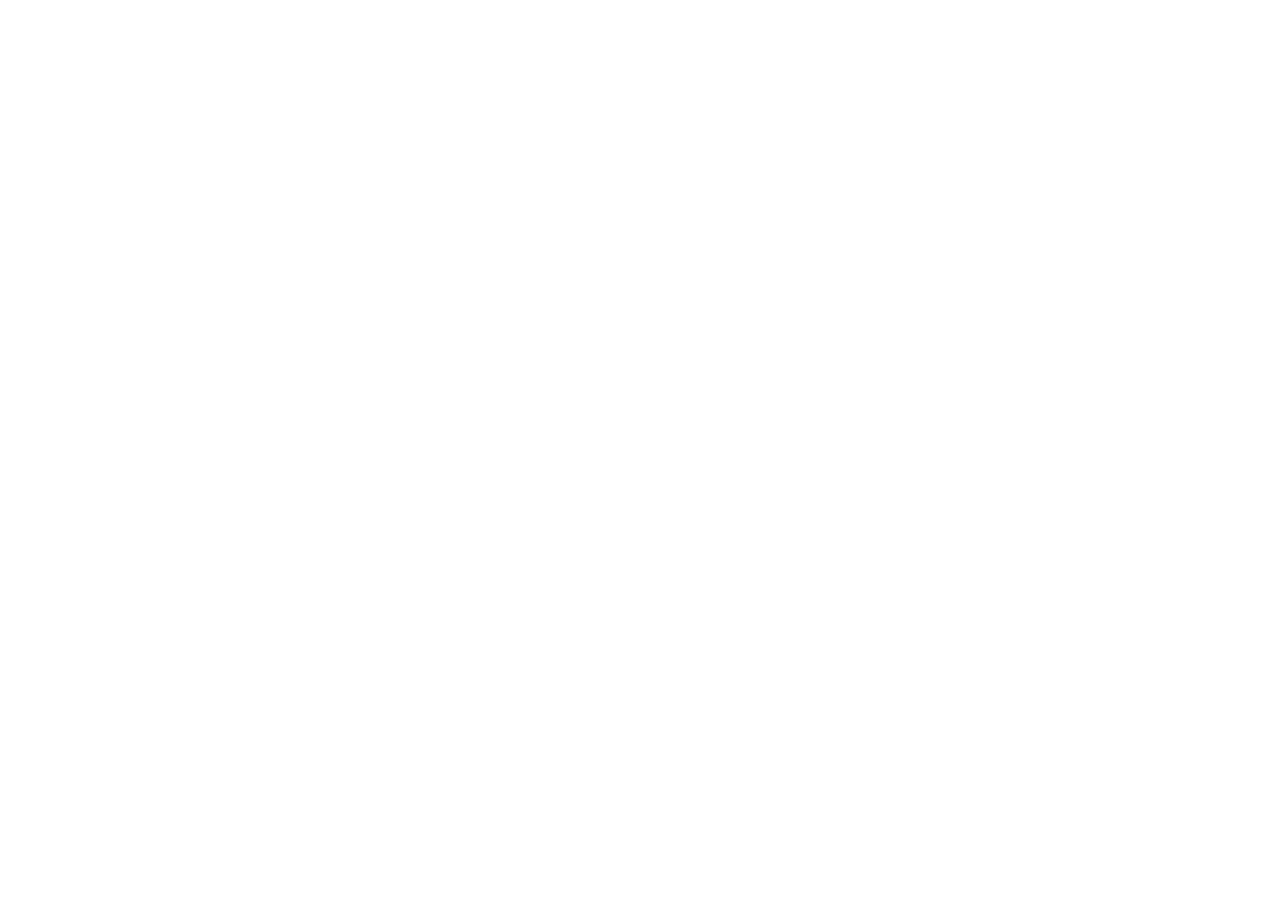
==== index.html @ d3227fc4 "Estructura bÃasica" ====
<!DOCTYPE html>
<html lang="en">
<head>
    <meta charset="UTF-8">
    <meta http-equiv="X-UA-Compatible" content="IE=edge">
    <meta name="viewport" content="width=device-width, initial-scale=1.0">
    <title>Document</title>
</head>
<body>
    
</body>
</html>
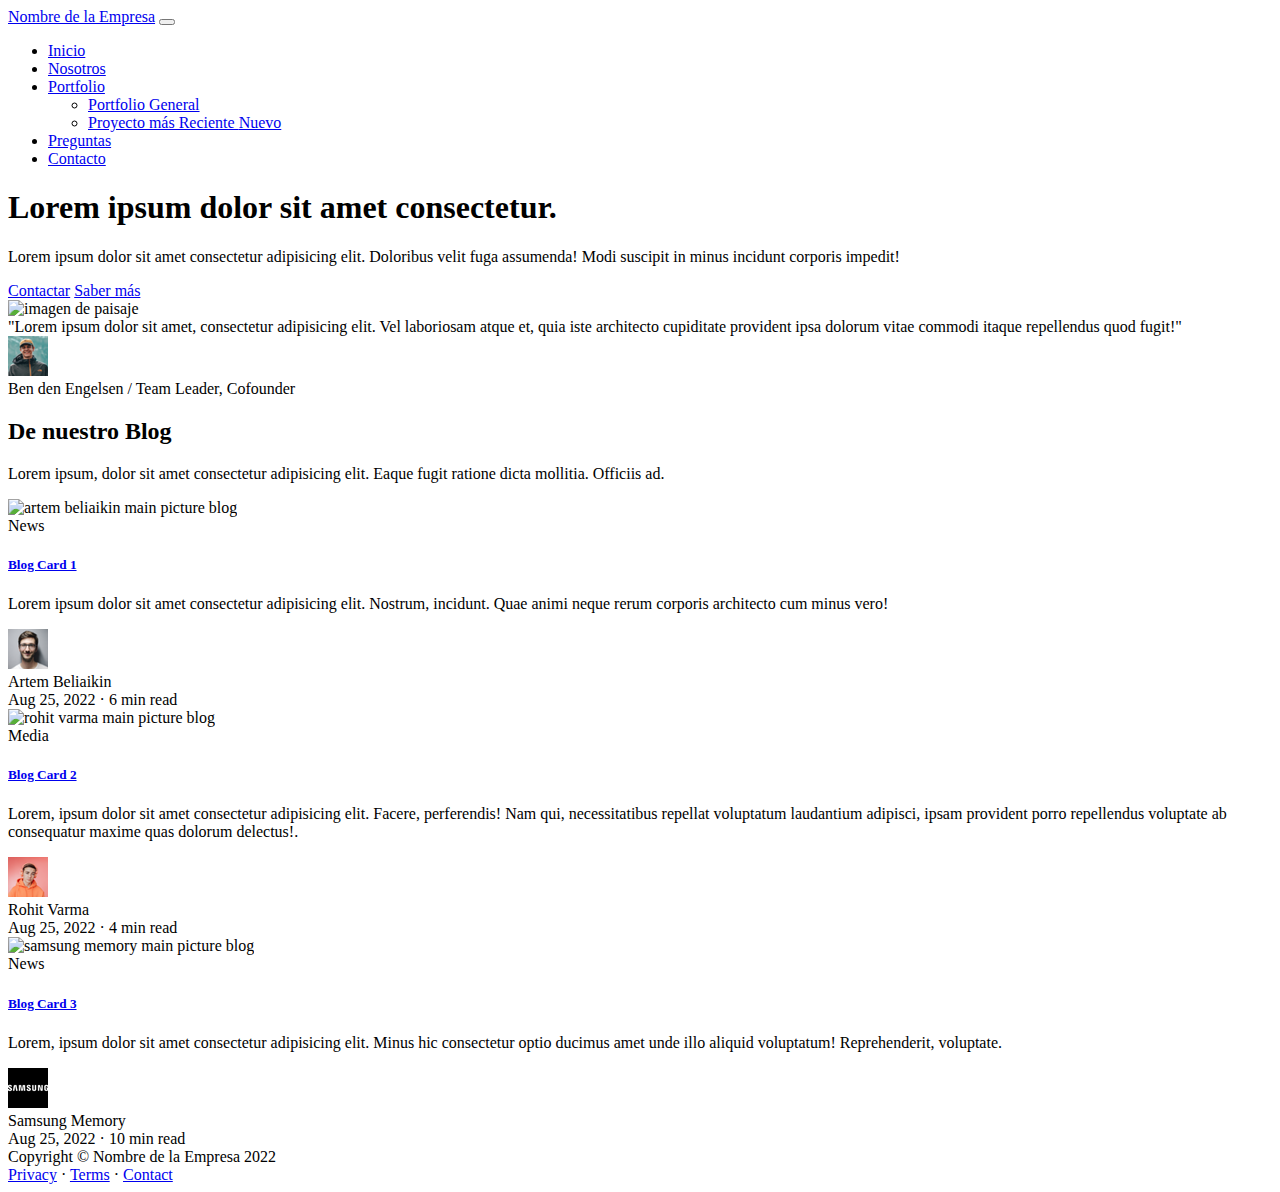
==== commit ed808f4d: "agregue archivos y complete la estructura del index" ====
--- a/index.html
+++ b/index.html
@@ -1,12 +1,247 @@
 <!DOCTYPE html>
 <html lang="en">
+
 <head>
     <meta charset="UTF-8">
     <meta http-equiv="X-UA-Compatible" content="IE=edge">
     <meta name="viewport" content="width=device-width, initial-scale=1.0">
-    <title>Document</title>
+
+    <title>Ian Ham (Desafio 5 Clase 11)</title>
+
+    <!-- BOOTSTRAP ICONS-->
+    <link href="https://cdn.jsdelivr.net/npm/bootstrap-icons@1.5.0/font/bootstrap-icons.css" rel="stylesheet" />
+    <!-- BOOTSTRAP CSS -->
+    <link href="https://cdn.jsdelivr.net/npm/bootstrap@5.2.0/dist/css/bootstrap.min.css" rel="stylesheet"
+        integrity="sha384-gH2yIJqKdNHPEq0n4Mqa/HGKIhSkIHeL5AyhkYV8i59U5AR6csBvApHHNl/vI1Bx" crossorigin="anonymous">
+    <!-- MY CSS -->
+    <link rel="stylesheet" href="./css/style.css">
 </head>
-<body>
-    
+
+<body class="d-flex flex-column h-100">
+
+
+
+    <main class="flex-shrink-0">
+        <!-- NAVIGATION-->
+        <nav class="navbar navbar-expand-lg navbar-dark bg-dark">
+            <div class="container px-5">
+                <a class="navbar-brand" href="index.html">Nombre de la Empresa</a>
+                <button class="navbar-toggler" type="button" data-bs-toggle="collapse"
+                    data-bs-target="#navbarSupportedContent" aria-controls="navbarSupportedContent"
+                    aria-expanded="false" aria-label="Toggle navigation">
+                    <span class="navbar-toggler-icon"></span>
+                </button>
+                <div class="collapse navbar-collapse" id="navbarSupportedContent">
+                    <ul class="navbar-nav ms-auto mb-2 mb-lg-0">
+                        <li class="nav-item">
+                            <a class="nav-link" href="index.html">Inicio</a>
+                        </li>
+                        <li class="nav-item">
+                            <a class="nav-link" href="./pages/about.html">Nosotros</a>
+                        </li>
+                        <li class="nav-item dropdown">
+                            <a class="nav-link dropdown-toggle" id="navbarDropdownPortfolio" href="#" role="button"
+                                data-bs-toggle="dropdown" aria-expanded="false">Portfolio</a>
+                            <ul class="dropdown-menu dropdown-menu-end" aria-labelledby="navbarDropdownPortfolio">
+                                <li>
+                                    <a class="dropdown-item" href="./pages/general-portfolio.html">Portfolio General</a>
+                                </li>
+                                <li>
+                                    <a class="dropdown-item" href="./pages/most-recent-project.html">Proyecto más
+                                        Reciente <span class="badge bg-info">Nuevo</span>
+                                    </a>
+                                </li>
+                            </ul>
+                        </li>
+                        <li class="nav-item">
+                            <a class="nav-link" href="./pages/preguntas.html">Preguntas</a>
+                        </li>
+                        <li class="nav-item">
+                            <a class="nav-link" href="./pages/contact.html">Contacto</a>
+                        </li>
+                    </ul>
+                </div>
+            </div>
+        </nav>
+
+
+
+        <!-- HEADER-->
+        <header class="bg-dark py-5">
+            <div class="container px-5">
+                <div class="row gx-5 align-items-center justify-content-center">
+                    <div class="col-lg-8 col-xl-7 col-xxl-6">
+                        <div class="my-5 text-center text-xl-start">
+                            <h1 class="display-5 fw-bolder text-white mb-2">Lorem ipsum dolor sit amet consectetur.</h1>
+                            <p class="lead fw-normal text-white-50 mb-4">Lorem ipsum dolor sit amet consectetur
+                                adipisicing elit. Doloribus velit fuga assumenda! Modi suscipit in minus incidunt
+                                corporis impedit!</p>
+                            <div class="d-grid gap-3 d-sm-flex justify-content-sm-center justify-content-xl-start">
+                                <a class="btn btn-primary btn-lg px-4 me-sm-3" href="./pages/contact.html">Contactar</a>
+                                <a class="btn btn-outline-light btn-lg px-4" href="./pages/about.html">Saber más</a>
+                            </div>
+                        </div>
+                    </div>
+                    <div class="col-xl-5 col-xxl-6 d-none d-xl-block text-center">
+                        <img class="img-fluid rounded-3 my-5"
+                            src="https://images.unsplash.com/photo-1551632811-561732d1e306?ixlib=rb-1.2.1&ixid=MnwxMjA3fDB8MHxwaG90by1wYWdlfHx8fGVufDB8fHx8&auto=format&fit=crop&w=1170&q=80"
+                            alt="imagen de paisaje" />
+                    </div>
+                </div>
+            </div>
+        </header>
+
+
+
+        <!-- TESTIMONIAL SECTION-->
+        <div class="py-5 bg-light">
+            <div class="container px-5 my-5">
+                <div class="row gx-5 justify-content-center">
+                    <div class="col-lg-10 col-xl-7">
+                        <div class="text-center">
+                            <div class="fs-4 mb-4 fst-italic">"Lorem ipsum dolor sit amet, consectetur adipisicing elit.
+                                Vel laboriosam atque et, quia iste architecto cupiditate provident ipsa dolorum vitae
+                                commodi itaque repellendus quod fugit!"</div>
+                            <div class="d-flex align-items-center justify-content-center">
+                                <img class="rounded-circle me-3" src="./assets/img/index/ben-den-engelsen.png"
+                                    alt="ben den engelsen" />
+                                <div class="fw-bold">
+                                    Ben den Engelsen
+                                    <span class="fw-bold text-primary mx-1">/</span>
+                                    Team Leader, Cofounder
+                                </div>
+                            </div>
+                        </div>
+                    </div>
+                </div>
+            </div>
+        </div>
+
+
+
+        <!-- BLOG SECTION-->
+        <section class="py-5">
+            <div class="container px-5 my-5">
+                <div class="row gx-5 justify-content-center">
+                    <div class="col-lg-8 col-xl-6">
+                        <div class="text-center">
+                            <h2 class="fw-bolder">De nuestro Blog</h2>
+                            <p class="lead fw-normal text-muted mb-5">Lorem ipsum, dolor sit amet consectetur
+                                adipisicing elit. Eaque fugit ratione dicta mollitia. Officiis ad.</p>
+                        </div>
+                    </div>
+                </div>
+                <div class="row gx-5">
+                    <div class="col-lg-4 mb-5">
+                        <div class="card h-100 shadow border-0">
+                            <img class="card-img-top" src="https://images.unsplash.com/photo-1604430456280-43f652c497aa?ixlib=rb-1.2.1&ixid=MnwxMjA3fDB8MHxzZWFyY2h8MXx8bGFuZHNjYXBlJTIwcGhvdG9ncmFwaHl8ZW58MHwwfDB8fA%3D%3D&auto=format&fit=crop&w=500&q=60" alt="artem beliaikin main picture blog" />
+                            <div class="card-body p-4">
+                                <div class="badge bg-primary bg-gradient rounded-pill mb-2">News</div>
+                                <a class="text-decoration-none link-dark stretched-link" href="#!">
+                                    <h5 class="card-title mb-3">Blog Card 1</h5>
+                                </a>
+                                <p class="card-text mb-0">Lorem ipsum dolor sit amet consectetur adipisicing elit.
+                                    Nostrum, incidunt. Quae animi neque rerum corporis architecto cum minus vero!</p>
+                            </div>
+                            <div class="card-footer p-4 pt-0 bg-transparent border-top-0">
+                                <div class="d-flex align-items-end justify-content-between">
+                                    <div class="d-flex align-items-center">
+                                        <img class="rounded-circle me-3"
+                                            src="./assets/img/index/artem beliaikin.png" alt="artem beliaikin" />
+                                        <div class="small">
+                                            <div class="fw-bold">Artem Beliaikin</div>
+                                            <div class="text-muted">Aug 25, 2022 &middot; 6 min read</div>
+                                        </div>
+                                    </div>
+                                </div>
+                            </div>
+                        </div>
+                    </div>
+                    <div class="col-lg-4 mb-5">
+                        <div class="card h-100 shadow border-0">
+                            <img class="card-img-top" src="https://images.unsplash.com/photo-1605025169915-987049301f31?ixlib=rb-1.2.1&ixid=MnwxMjA3fDB8MHxwaG90by1wYWdlfHx8fGVufDB8fHx8&auto=format&fit=crop&w=1170&q=80" alt="rohit varma main picture blog" />
+                            <div class="card-body p-4">
+                                <div class="badge bg-primary bg-gradient rounded-pill mb-2">Media</div>
+                                <a class="text-decoration-none link-dark stretched-link" href="#!">
+                                    <h5 class="card-title mb-3">Blog Card 2</h5>
+                                </a>
+                                <p class="card-text mb-0">Lorem, ipsum dolor sit amet consectetur adipisicing elit.
+                                    Facere, perferendis! Nam qui, necessitatibus repellat voluptatum laudantium
+                                    adipisci, ipsam provident porro repellendus voluptate ab consequatur maxime quas
+                                    dolorum delectus!.</p>
+                            </div>
+                            <div class="card-footer p-4 pt-0 bg-transparent border-top-0">
+                                <div class="d-flex align-items-end justify-content-between">
+                                    <div class="d-flex align-items-center">
+                                        <img class="rounded-circle me-3"
+                                            src="./assets/img/index/rohit varma.png" alt="rohit varma" />
+                                        <div class="small">
+                                            <div class="fw-bold">Rohit Varma</div>
+                                            <div class="text-muted">Aug 25, 2022 &middot; 4 min read</div>
+                                        </div>
+                                    </div>
+                                </div>
+                            </div>
+                        </div>
+                    </div>
+                    <div class="col-lg-4 mb-5">
+                        <div class="card h-100 shadow border-0">
+                            <img class="card-img-top" src="https://images.unsplash.com/photo-1623588958271-8c019027feed?ixlib=rb-1.2.1&ixid=MnwxMjA3fDB8MHxwaG90by1wYWdlfHx8fGVufDB8fHx8&auto=format&fit=crop&w=1170&q=80" alt="samsung memory main picture blog" />
+                            <div class="card-body p-4">
+                                <div class="badge bg-primary bg-gradient rounded-pill mb-2">News</div>
+                                <a class="text-decoration-none link-dark stretched-link" href="#!">
+                                    <h5 class="card-title mb-3">Blog Card 3</h5>
+                                </a>
+                                <p class="card-text mb-0">Lorem, ipsum dolor sit amet consectetur adipisicing elit. Minus hic consectetur optio ducimus amet unde illo aliquid voluptatum! Reprehenderit, voluptate.</p>
+                            </div>
+                            <div class="card-footer p-4 pt-0 bg-transparent border-top-0">
+                                <div class="d-flex align-items-end justify-content-between">
+                                    <div class="d-flex align-items-center">
+                                        <img class="rounded-circle me-3"
+                                            src="./assets/img/index/samsung memory.png" alt="samsung memory" />
+                                        <div class="small">
+                                            <div class="fw-bold">Samsung Memory</div>
+                                            <div class="text-muted">Aug 25, 2022 &middot; 10 min read</div>
+                                        </div>
+                                    </div>
+                                </div>
+                            </div>
+                        </div>
+                    </div>
+                </div>
+            </div>
+        </section>
+    </main>
+
+
+
+    <!-- Footer-->
+    <footer class="bg-dark py-4 mt-auto">
+        <div class="container px-5">
+            <div class="row align-items-center justify-content-between flex-column flex-sm-row">
+                <div class="col-auto">
+                    <div class="small m-0 text-white">Copyright &copy; Nombre de la Empresa 2022</div>
+                </div>
+                <div class="col-auto">
+                    <a class="link-light small" href="#!">Privacy</a>
+                    <span class="text-white mx-1">&middot;</span>
+                    <a class="link-light small" href="#!">Terms</a>
+                    <span class="text-white mx-1">&middot;</span>
+                    <a class="link-light small" href="#!">Contact</a>
+                </div>
+            </div>
+        </div>
+    </footer>
+
+
+
+
+
+    <!-- Bootstrap core JS-->
+    <script src="https://cdn.jsdelivr.net/npm/bootstrap@5.2.0/dist/js/bootstrap.bundle.min.js"
+        integrity="sha384-A3rJD856KowSb7dwlZdYEkO39Gagi7vIsF0jrRAoQmDKKtQBHUuLZ9AsSv4jD4Xa"
+        crossorigin="anonymous"></script>
+
 </body>
+
 </html>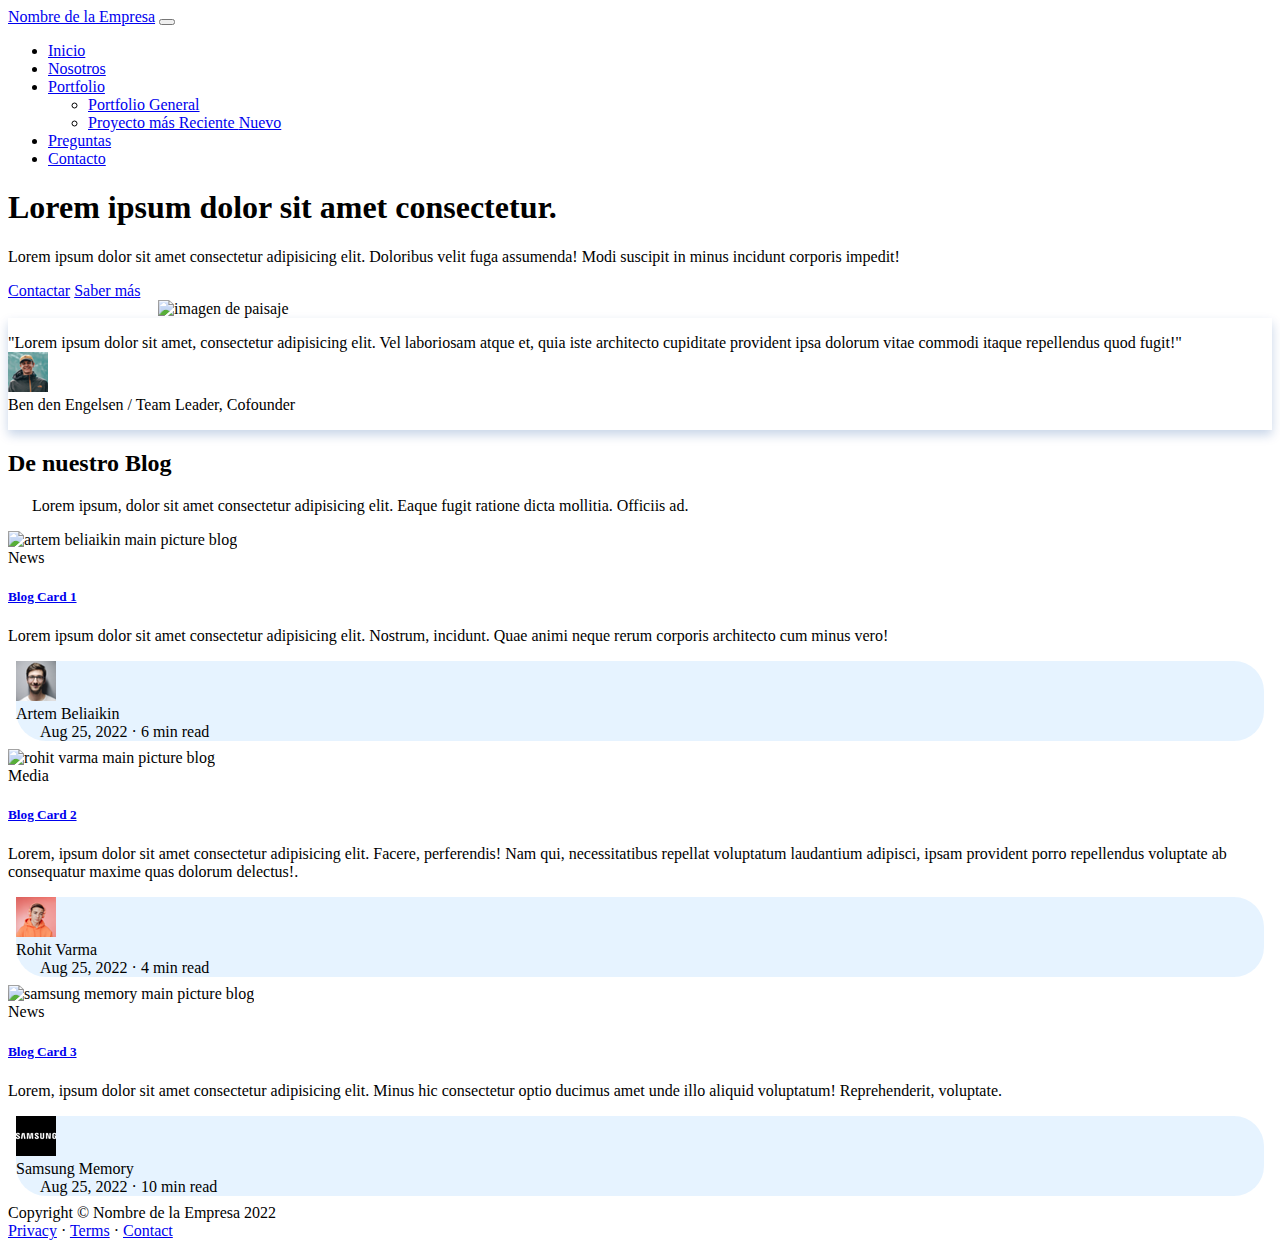
==== commit 7f7ee41e: "agregue estilos que se superponen en diferentes archivos" ====
--- a/index.html
+++ b/index.html
@@ -8,7 +8,7 @@
 
     <title>Ian Ham (Desafio 5 Clase 11)</title>
 
-    <!-- BOOTSTRAP ICONS-->
+    <!-- BOOTSTRAP ICONS -->
     <link href="https://cdn.jsdelivr.net/npm/bootstrap-icons@1.5.0/font/bootstrap-icons.css" rel="stylesheet" />
     <!-- BOOTSTRAP CSS -->
     <link href="https://cdn.jsdelivr.net/npm/bootstrap@5.2.0/dist/css/bootstrap.min.css" rel="stylesheet"
@@ -19,10 +19,9 @@
 
 <body class="d-flex flex-column h-100">
 
-
-
     <main class="flex-shrink-0">
-        <!-- NAVIGATION-->
+
+        <!-- NAVIGATION -->
         <nav class="navbar navbar-expand-lg navbar-dark bg-dark">
             <div class="container px-5">
                 <a class="navbar-brand" href="index.html">Nombre de la Empresa</a>
@@ -66,7 +65,7 @@
 
 
 
-        <!-- HEADER-->
+        <!-- HEADER -->
         <header class="bg-dark py-5">
             <div class="container px-5">
                 <div class="row gx-5 align-items-center justify-content-center">
@@ -82,7 +81,7 @@
                             </div>
                         </div>
                     </div>
-                    <div class="col-xl-5 col-xxl-6 d-none d-xl-block text-center">
+                    <div class="col-xl-5 col-xxl-6 d-none d-xl-block text-center img-index">
                         <img class="img-fluid rounded-3 my-5"
                             src="https://images.unsplash.com/photo-1551632811-561732d1e306?ixlib=rb-1.2.1&ixid=MnwxMjA3fDB8MHxwaG90by1wYWdlfHx8fGVufDB8fHx8&auto=format&fit=crop&w=1170&q=80"
                             alt="imagen de paisaje" />
@@ -93,9 +92,9 @@
 
 
 
-        <!-- TESTIMONIAL SECTION-->
+        <!-- TESTIMONIAL SECTION -->
         <div class="py-5 bg-light">
-            <div class="container px-5 my-5">
+            <div class="container px-5 my-5 testimonial-section-box-shadow">
                 <div class="row gx-5 justify-content-center">
                     <div class="col-lg-10 col-xl-7">
                         <div class="text-center">
@@ -119,7 +118,7 @@
 
 
 
-        <!-- BLOG SECTION-->
+        <!-- BLOG SECTION -->
         <section class="py-5">
             <div class="container px-5 my-5">
                 <div class="row gx-5 justify-content-center">
@@ -137,13 +136,13 @@
                             <img class="card-img-top" src="https://images.unsplash.com/photo-1604430456280-43f652c497aa?ixlib=rb-1.2.1&ixid=MnwxMjA3fDB8MHxzZWFyY2h8MXx8bGFuZHNjYXBlJTIwcGhvdG9ncmFwaHl8ZW58MHwwfDB8fA%3D%3D&auto=format&fit=crop&w=500&q=60" alt="artem beliaikin main picture blog" />
                             <div class="card-body p-4">
                                 <div class="badge bg-primary bg-gradient rounded-pill mb-2">News</div>
-                                <a class="text-decoration-none link-dark stretched-link" href="#!">
+                                <a class="text-decoration-none link-dark stretched-link" href="#">
                                     <h5 class="card-title mb-3">Blog Card 1</h5>
                                 </a>
                                 <p class="card-text mb-0">Lorem ipsum dolor sit amet consectetur adipisicing elit.
                                     Nostrum, incidunt. Quae animi neque rerum corporis architecto cum minus vero!</p>
                             </div>
-                            <div class="card-footer p-4 pt-0 bg-transparent border-top-0">
+                            <div class="card-footer p-2 border-top-0">
                                 <div class="d-flex align-items-end justify-content-between">
                                     <div class="d-flex align-items-center">
                                         <img class="rounded-circle me-3"
@@ -162,7 +161,7 @@
                             <img class="card-img-top" src="https://images.unsplash.com/photo-1605025169915-987049301f31?ixlib=rb-1.2.1&ixid=MnwxMjA3fDB8MHxwaG90by1wYWdlfHx8fGVufDB8fHx8&auto=format&fit=crop&w=1170&q=80" alt="rohit varma main picture blog" />
                             <div class="card-body p-4">
                                 <div class="badge bg-primary bg-gradient rounded-pill mb-2">Media</div>
-                                <a class="text-decoration-none link-dark stretched-link" href="#!">
+                                <a class="text-decoration-none link-dark stretched-link" href="#">
                                     <h5 class="card-title mb-3">Blog Card 2</h5>
                                 </a>
                                 <p class="card-text mb-0">Lorem, ipsum dolor sit amet consectetur adipisicing elit.
@@ -170,7 +169,7 @@
                                     adipisci, ipsam provident porro repellendus voluptate ab consequatur maxime quas
                                     dolorum delectus!.</p>
                             </div>
-                            <div class="card-footer p-4 pt-0 bg-transparent border-top-0">
+                            <div class="card-footer p-2 border-top-0">
                                 <div class="d-flex align-items-end justify-content-between">
                                     <div class="d-flex align-items-center">
                                         <img class="rounded-circle me-3"
@@ -189,12 +188,12 @@
                             <img class="card-img-top" src="https://images.unsplash.com/photo-1623588958271-8c019027feed?ixlib=rb-1.2.1&ixid=MnwxMjA3fDB8MHxwaG90by1wYWdlfHx8fGVufDB8fHx8&auto=format&fit=crop&w=1170&q=80" alt="samsung memory main picture blog" />
                             <div class="card-body p-4">
                                 <div class="badge bg-primary bg-gradient rounded-pill mb-2">News</div>
-                                <a class="text-decoration-none link-dark stretched-link" href="#!">
+                                <a class="text-decoration-none link-dark stretched-link" href="#">
                                     <h5 class="card-title mb-3">Blog Card 3</h5>
                                 </a>
                                 <p class="card-text mb-0">Lorem, ipsum dolor sit amet consectetur adipisicing elit. Minus hic consectetur optio ducimus amet unde illo aliquid voluptatum! Reprehenderit, voluptate.</p>
                             </div>
-                            <div class="card-footer p-4 pt-0 bg-transparent border-top-0">
+                            <div class="card-footer p-2 border-top-0">
                                 <div class="d-flex align-items-end justify-content-between">
                                     <div class="d-flex align-items-center">
                                         <img class="rounded-circle me-3"
@@ -211,11 +210,12 @@
                 </div>
             </div>
         </section>
+
     </main>
 
 
 
-    <!-- Footer-->
+    <!-- FOOTER -->
     <footer class="bg-dark py-4 mt-auto">
         <div class="container px-5">
             <div class="row align-items-center justify-content-between flex-column flex-sm-row">
@@ -223,11 +223,11 @@
                     <div class="small m-0 text-white">Copyright &copy; Nombre de la Empresa 2022</div>
                 </div>
                 <div class="col-auto">
-                    <a class="link-light small" href="#!">Privacy</a>
+                    <a class="link-light small" href="#">Privacy</a>
                     <span class="text-white mx-1">&middot;</span>
-                    <a class="link-light small" href="#!">Terms</a>
+                    <a class="link-light small" href="#">Terms</a>
                     <span class="text-white mx-1">&middot;</span>
-                    <a class="link-light small" href="#!">Contact</a>
+                    <a class="link-light small" href="#">Contact</a>
                 </div>
             </div>
         </div>
@@ -237,7 +237,7 @@
 
 
 
-    <!-- Bootstrap core JS-->
+    <!-- BOOTSTRAP JS -->
     <script src="https://cdn.jsdelivr.net/npm/bootstrap@5.2.0/dist/js/bootstrap.bundle.min.js"
         integrity="sha384-A3rJD856KowSb7dwlZdYEkO39Gagi7vIsF0jrRAoQmDKKtQBHUuLZ9AsSv4jD4Xa"
         crossorigin="anonymous"></script>
--- a/css/style.css
+++ b/css/style.css
@@ -0,0 +1,96 @@
+/** ESTILOS DE LA PAGINA INDEX */
+
+.img-index {
+    padding-left: 150px;
+}
+
+.testimonial-section-box-shadow {
+    box-shadow: 0px 5px 10px rgba(3, 62, 151, 0.22);
+    padding-top: 1rem;
+    padding-bottom: 1rem;
+}
+
+.card-footer {
+    background-color: rgba(5, 134, 255, 0.1);
+    border-radius: 30px !important;
+    margin: 0.5rem;
+}
+
+
+
+
+
+/** ESTILOS PARA LA PAGINA PORTFOLIO GENERAL */
+
+.h3 {
+    color: rgb(17, 47, 92);
+    text-align: center;
+}
+
+
+
+
+
+/** ESTILOS PARA LA PAGINA PREGUNTAS */
+
+.a-preguntas-color {
+    color: rgb(8, 80, 187);
+    transition: 0.5s;
+}
+
+.a-preguntas-color:hover {
+    color: rgb(17, 47, 92);
+    font-size: 1.02rem;
+    transition: 1s;
+}
+
+.contacto-preguntas-card {
+    background-color: rgb(249 249 249);
+    box-shadow: 0px 10px 10px rgba(0, 0, 0, 0.28);
+    border-radius: 30px;
+}
+
+.accordion-button:not(.collapsed) {
+    color: rgb(6, 65, 153);
+    background-color: rgb(230, 243, 254);
+}
+
+.accordion-body strong {
+    color: rgb(17, 61, 126);
+}
+
+
+
+
+
+/** ESTILOS PARA LA PAGINA CONTACTO */
+
+.icono-width-compressed {
+    width: fit-content;
+    margin: 0 auto 1rem auto;
+    background-image: linear-gradient(120deg, #c2e9fb 0%, #a1c4fd 50%, #c2e9fb 100%) !important;
+}
+
+.bi-envelope, .bi-chat-dots, .bi-question-circle, .bi-telephone {
+    font-size: 1.8rem;
+    padding: 30px;
+}
+
+#message {
+    height: 10rem;
+    resize: none;
+}
+
+.icono {
+    text-align: center;
+    border-radius: 30px !important;
+    background-image: linear-gradient(120deg, #c2e9fb 0%, #a1c4fd 50%, #c2e9fb 100%) !important;
+}
+
+.last-contact-cards {
+    text-align: center;
+}
+
+.text-muted {
+    padding: 0 1.5rem;
+}